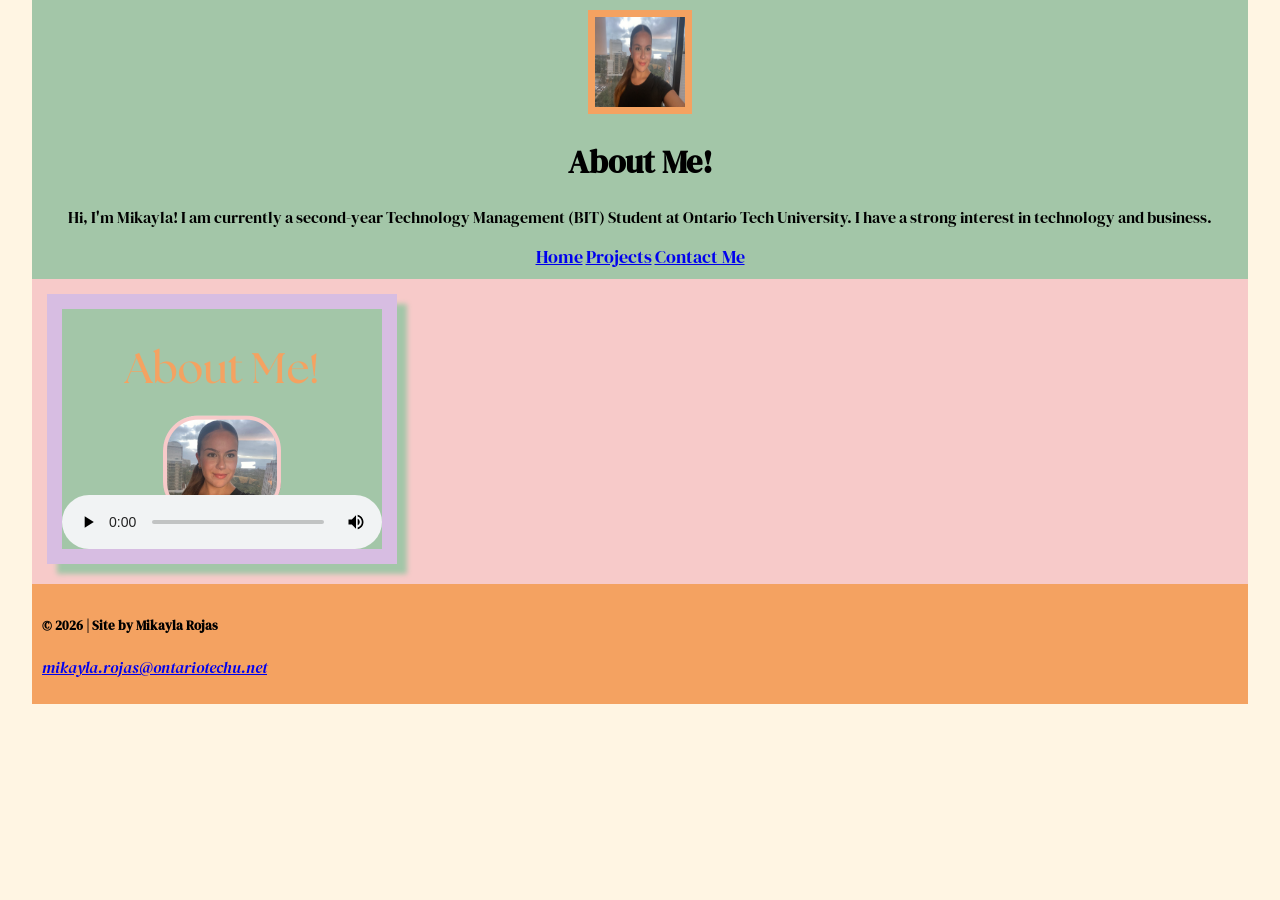
==== aboutme.html @ 7e9320c1 "changed footer" ====
<!DOCTYPE html> <!--Defining the document type as HTML5 code-->
<html lang="en"> <!--Setting the language as English-->
<head> <!--Opening tag for head section-->
    <meta charset="UTF-8"> <!--Setting the character encoding to UTF-8 (common, standard)-->
    <title>About Me</title> <!--Setting my webpage title to "About Me", as it will show in the browser tab-->
    <meta name="viewport" content="width=device-width"> <!--Makes the page match the device width instead of a -->
    <!--style sheet is for full-size monitor (960px)-->
    <link href="style.css" rel="stylesheet" type="text/css" media="only screen and (min-width:960px)">
    <!--style sheet is for tablet screen (<960px, >480px)-->
    <link href="tablet.css" rel="stylesheet" type="text/css" media="only screen and (min-width:481px) and (max-width:959.9px)">
    <!--style sheet is for smartphone screen-->
    <link href="mobile.css" rel="stylesheet" type="text/css" media="only screen and (max-width:480.9px)">
    <link rel="preconnect" href="https://fonts.googleapis.com"> <!-- Connecting to Google Fonts for custom fonts that are preloaded-->
    <link rel="preconnect" href="https://fonts.gstatic.com" crossorigin>
    <link href="https://fonts.googleapis.com/css2?family=Allura&family=DM+Serif+Display:ital@0;1&display=swap" rel="stylesheet">     
</head>

<body> <!--Opening tag for body section, where user will see webpage content-->
    <div id="wrapper"> <!--Opening tag for "wrapper" div, which groups page content-->
    <header> <!--Opening tag for header section, because this content will be at the top of the page-->
        <img src="aboutme.jpg" alt="About Me"> <!--Displaying an image of my profile picture, CODE FROM https://www.w3schools.com/html/html_images.asp-->
        <h1>About Me!</h1> <!--Setting main heading (h1 is the largest heading) as "About Me!"-->
        <p>Hi, I'm Mikayla! I am currently a second-year Technology Management (BIT) Student at Ontario Tech University. I have a strong interest in technology and business. </p> <!--Setting paragraph text with my short intro-->
        <nav> <!--Opening tag for navigation section, which will link to the other pages-->
            <a href="index.html">Home</a><!--Link to Home page-->
            <a href="projectspage.html">Projects</a><!--Link to Projects page-->
            <a href="contactme.html">Contact Me</a><!--Link to Contact Me page-->
        </nav> <!--Closing tag for navigation section-->
    </header> <!--Closing tag for header section, because remaining code will not display at the top of the page-->
    
    <main> <!--Opening tag for <main> section, where the main content of the webpage will be-->
        <video width="320" height="240" controls poster="aboutme.png"> <!--Opening tag for video element including controls, dimensions, and poster-->
            <source src="aboutme.mp4" type="video/mp4"> <!--Specifying the video file in MP4 format-->
            <source src="aboutme.ogv" type="video/ogg"> <!--Specifying the video file in OGG format-->
            Your browser does not support the video tag. <!--Error message that will display for browsers that do not support HTML5-->
        </video> <!--Closing tag for video section-->
    </main> <!--Closing tag for the main section of the webpage-->

    <footer> <!--Opens the footer tag, which contains the elements at the bottom of the webpage-->
        <h5>
            © 2026 | Site by Mikayla Rojas 
        </h5>
        <address>
            <p><a href="mailto:mikayla.rojas@ontariotechu.net">mikayla.rojas@ontariotechu.net</a></p>
        </address>
    </footer> <!--closing the "footer"-->
    </div> <!--Closing the "wrapper" div-->
</body> <!--Closing tag for body section-->
</html> <!--Closing tag for html section-->
---- style.css ----
@charset "UTF-8";
/* CSS Document */
/* The body tag style applies to all elements on the page */
/* #FFF5E3 #A3C6A8 #D7BDE2 #F4A261 #F7CAC9 */

/* Connecting Google Fonts from html to css */
.dm-serif-display-regular {
  font-family: "DM Serif Display", serif;
  font-weight: 400;
  font-style: normal;
}

body {
  background-color: #FFF5E3;
  font-family: "DM Serif Display", serif;
  font-weight: 400;
  font-style: normal;
  margin: 0;
  padding: 0;
}

header {
  background-color: #A3C6A8;
  padding: 10px;
  margin: 0;
  text-align: center;
}

img {
    height: 90px;
    width: 90px;
    border-radius: 0;
    border: 7px solid #F4A261;
}

video {
    margin: 15px;
    background-color: #F7CAC9;
    border: 15px #D7BDE2 solid; /*makes a border that is 15px wide, white, and solid (not dashed or dotted) */
    box-shadow: 10px 10px 5px #A3C6A8;
}

.card {
    border: 10px solid #D7BDE2;
    border-radius: 10px;
    padding: 20px;
    margin: 20px auto;
    background-color: #F4A261;
    opacity: 0.7;
}

footer {
  background-color: #F4A261;
  padding: 10px;
  margin: 0;
}

#gradient-background {
    background: linear-gradient(to bottom, #D7BDE2, #A3C6A8);
    padding: 10px;
}

#homepage-footer {
    background: linear-gradient(45deg, #F7CAC9, #D7BDE2);
    padding: 10px;
}


form {
    background-color:#D7BDE2;
    padding: 10px;
    margin: 0;
}

.card:hover{
    opacity: 1;
}


main h2{
    padding: 10px;
}

nav a{
    font-size: 18px;
}

#wrapper{
    width: 95%;
    margin: auto;
    background-color:#F7CAC9; 
}
---- tablet.css ----
@charset "UTF-8";
/* CSS Document */
/* The body tag style applies to all elements on the page */
/* #FFF5E3 #A3C6A8 #D7BDE2 #F4A261 #F7CAC9 */

/* Connecting Google Fonts from html to css */
.dm-serif-display-regular {
  font-family: "DM Serif Display", serif;
  font-weight: 400;
  font-style: normal;
}

body {
  background-color: #FFF5E3;
  font-family: "DM Serif Display", serif;
  font-weight: 400;
  font-style: normal;
  margin: 0;
  padding: 0;
}

header {
  background-color: #A3C6A8;
  padding: 10px;
  margin: 0;
  text-align: center;
}

img {
    height: 90px;
    width: 90px;
    border-radius: 0;
    border: 7px solid #F4A261;
}

video {
    margin: 15px auto;
    display: block;
    background-color: #F7CAC9;
    border: 15px #D7BDE2 solid; /*makes a border that is 2px wide, white, and solid (not dashed or dotted) */
    box-shadow: 10px 10px 5px #A3C6A8;
    height: auto;
}

.card {
    border: 10px solid #D7BDE2;
    border-radius: 10px;
    padding: 20px;
    margin: 20px auto;
    background-color: #F4A261;
    width: 70%;
}

footer {
  background-color: #F4A261;
  padding: 10px;
  margin: 0;
}

#gradient-background {
    background: linear-gradient(to bottom, #D7BDE2, #A3C6A8);
    padding: 10px;
}

#homepage-footer {
    background: linear-gradient(45deg, #F7CAC9, #D7BDE2);
    padding: 10px;
}

form {
    background-color:#D7BDE2;
    padding: 10px;
    margin: 0;
}

/*Removed the .card:hover feature for tablet and mobile*/

nav a{
    font-size: large;
    background-color: #F7CAC9;
    display: block;
    width: 25%;
    padding: 8px;
    margin: 5px auto;
    border-radius: 15px;
    box-shadow: 5px 5px 3px #D7BDE2;
}

main h2{
    padding: 10px;
}


#wrapper{
    width: 90%;
    margin: auto;
    background-color:#F7CAC9; 
}

input, textarea{
    width: 90%;
}
---- mobile.css ----
@charset "UTF-8";
/* CSS Document */
/* The body tag style applies to all elements on the page */
/* #FFF5E3 #A3C6A8 #D7BDE2 #F4A261 #F7CAC9 */

/* Connecting Google Fonts from html to css */
.dm-serif-display-regular {
  font-family: "DM Serif Display", serif;
  font-weight: 400;
  font-style: normal;
}

body {
  background-color: #FFF5E3;
  font-family: "DM Serif Display", serif;
  font-weight: 400;
  font-style: normal;
  margin: 0;
  padding: 0;
}

header {
  background-color: #A3C6A8;
  padding: 10px;
  margin: 0;
  text-align: center;
}

img {
    height: 90px;
    width: 90px;
    border: 7px solid #F4A261;
    border-radius: 0;
}

video {
    width: 90%;
    margin: 15px auto;
    background-color: #F7CAC9;
    border: 15px #D7BDE2 solid; /*makes a border that is 2px wide, white, and solid (not dashed or dotted) */
    box-shadow: 10px 10px 5px #A3C6A8;
    height: auto;
}

.card {
    border: 10px solid #D7BDE2;
    border-radius: 10px;
    padding: 10px; 
    margin: 10px auto;
    background-color: #F4A261;
    width: 90%
}

footer {
  background-color: #F4A261;
  padding: 10px;
  margin: 0;
}

#gradient-background {
    background: linear-gradient(to bottom, #D7BDE2, #A3C6A8);
    padding: 10px;
}

#homepage-footer {
    background: linear-gradient(45deg, #F7CAC9, #D7BDE2);
    padding: 10px;
}


form {
    background-color:#D7BDE2;
    padding: 10px;
    margin: 0;
}

/*Removed .card:hover for the tablet and mobile*/


main h2{
    padding: 10px;
}

nav a{
    font-size: large;
    background-color: #F7CAC9;
    display: block;
    width: 80%;
    margin: 5px auto;
    padding: 8px;
    border-radius: 10px;
    box-shadow: 3px 3px 3px #D7BDE2;

}

#wrapper{
    width: 95%;
    margin: auto;
    background-color:#F7CAC9; 
}

input, textarea{
    width: 90%;
}
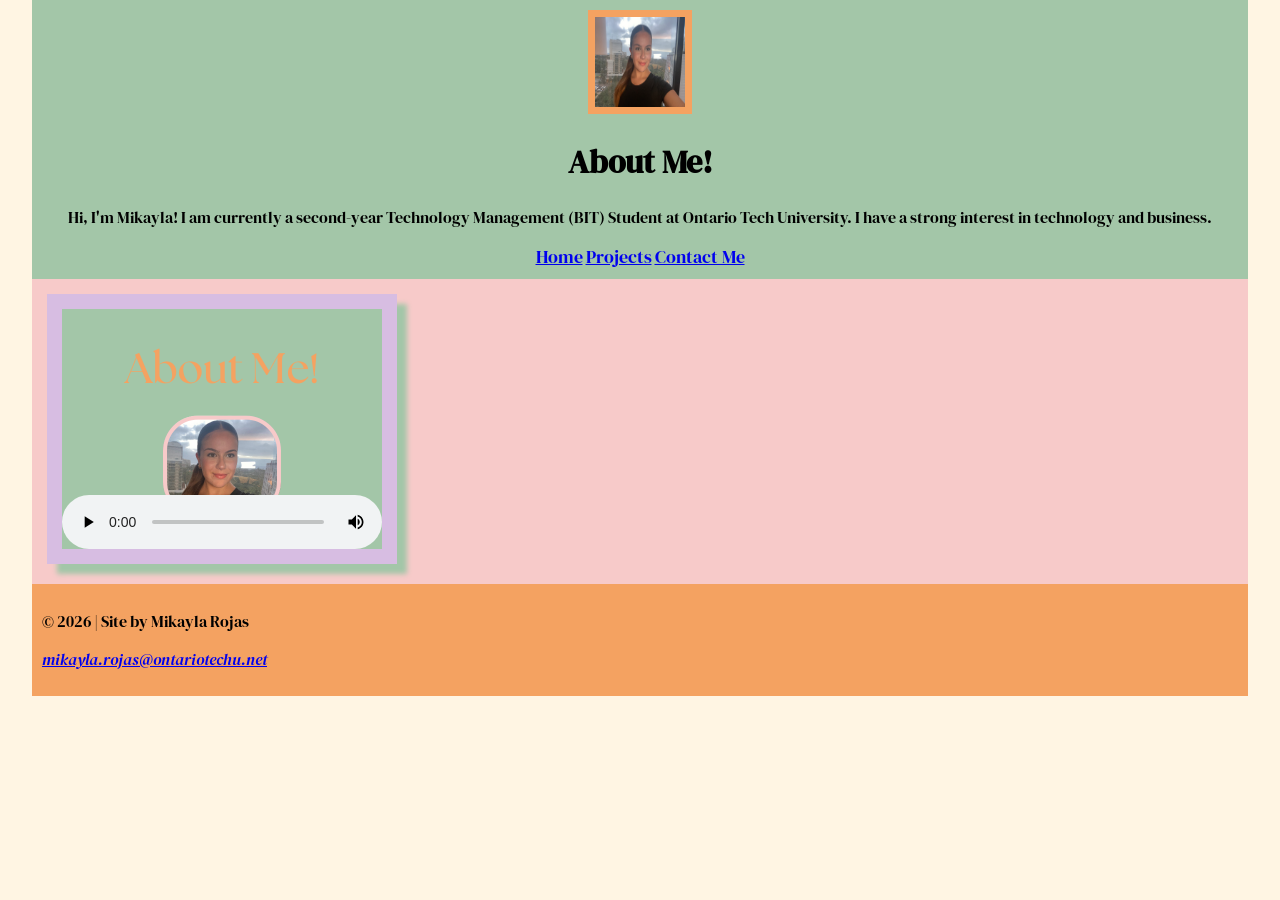
==== commit e8c7da34: "changed footer text from <h5> to <p>" ====
--- a/aboutme.html
+++ b/aboutme.html
@@ -37,9 +37,9 @@
     </main> <!--Closing tag for the main section of the webpage-->
 
     <footer> <!--Opens the footer tag, which contains the elements at the bottom of the webpage-->
-        <h5>
+        <p>
             © 2026 | Site by Mikayla Rojas 
-        </h5>
+        </p>
         <address>
             <p><a href="mailto:mikayla.rojas@ontariotechu.net">mikayla.rojas@ontariotechu.net</a></p>
         </address>
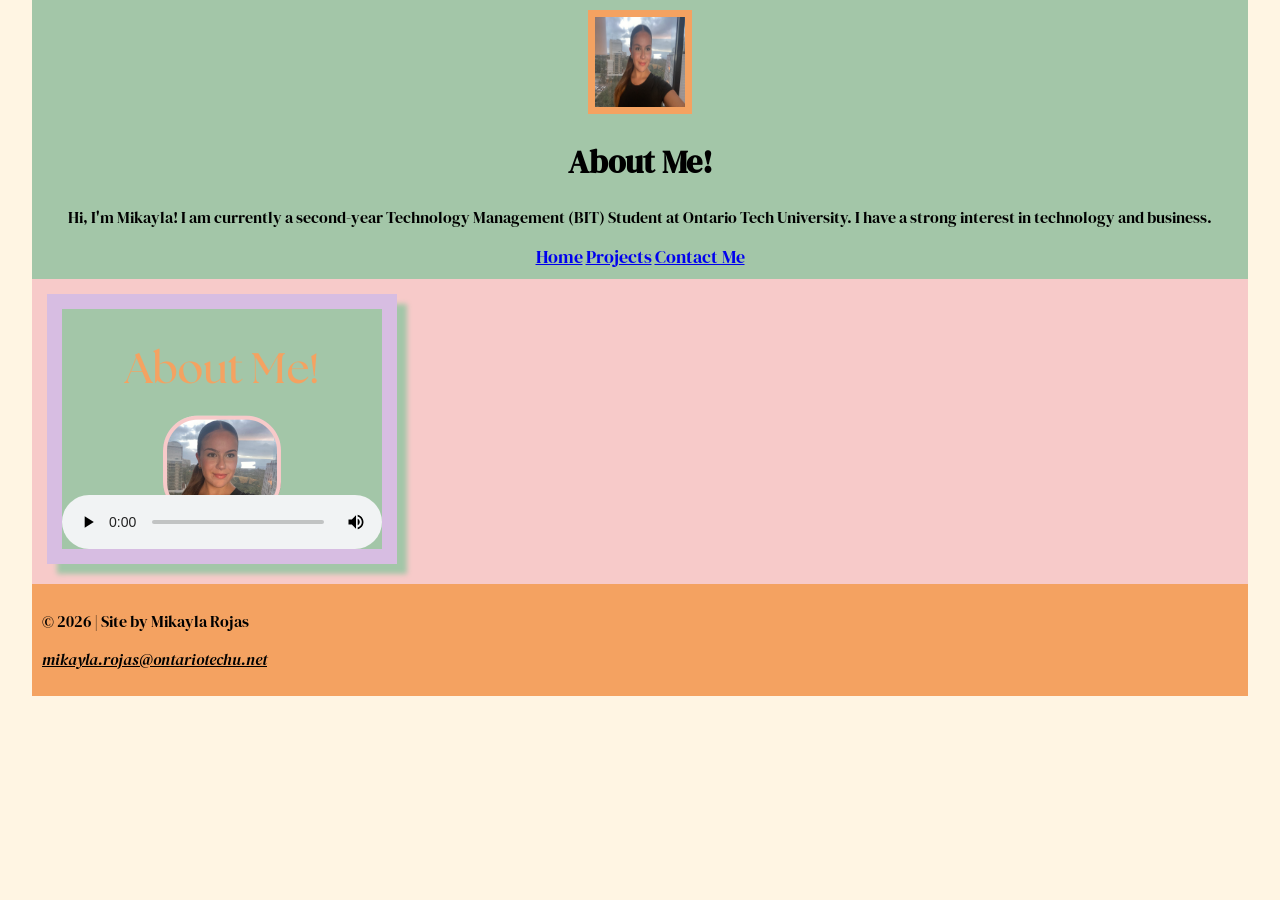
==== commit 34e599cb: "added code comments" ====
--- a/aboutme.html
+++ b/aboutme.html
@@ -1,16 +1,16 @@
 <!DOCTYPE html> <!--Defining the document type as HTML5 code-->
 <html lang="en"> <!--Setting the language as English-->
 <head> <!--Opening tag for head section-->
-    <meta charset="UTF-8"> <!--Setting the character encoding to UTF-8 (common, standard)-->
+    <meta charset="UTF-8"> <!--Setting the character encoding to UTF-8 (so that special characters will display correctly)-->
     <title>About Me</title> <!--Setting my webpage title to "About Me", as it will show in the browser tab-->
-    <meta name="viewport" content="width=device-width"> <!--Makes the page match the device width instead of a -->
-    <!--style sheet is for full-size monitor (960px)-->
-    <link href="style.css" rel="stylesheet" type="text/css" media="only screen and (min-width:960px)">
-    <!--style sheet is for tablet screen (<960px, >480px)-->
-    <link href="tablet.css" rel="stylesheet" type="text/css" media="only screen and (min-width:481px) and (max-width:959.9px)">
+    <meta name="viewport" content="width=device-width">  <!--Makes the page layout match the device's screen width-->
+    <!--style sheet is for full-size monitor (960px and up)-->
+    <link href="style.css" rel="stylesheet" type="text/css" media="only screen and (min-width:960px)"> <!--Breakpoint: 960 and up (decimal-width strategy to avoid gaps adapted from https://stevefenton.co.uk/blog/2023/05/unintentional-media-query-gaps/)-->
+    <!--style sheet is for tablet screen (481px to 969.9px)-->
+    <link href="tablet.css" rel="stylesheet" type="text/css" media="only screen and (min-width:481px) and (max-width:959.9px)"> <!--Breakpoint: 481 - 959.9. Stops just below 960 to avoid overlap with style.css-->
     <!--style sheet is for smartphone screen-->
-    <link href="mobile.css" rel="stylesheet" type="text/css" media="only screen and (max-width:480.9px)">
-    <link rel="preconnect" href="https://fonts.googleapis.com"> <!-- Connecting to Google Fonts for custom fonts that are preloaded-->
+    <link href="mobile.css" rel="stylesheet" type="text/css" media="only screen and (max-width:480.9px)"> <!--Breakpoint: 0 - 480.9. Stops just under 481 so it never overlaps with tablet.css -->
+    <link rel="preconnect" href="https://fonts.googleapis.com"> <!-- Connecting to Google Fonts for custom fonts that load faster-->
     <link rel="preconnect" href="https://fonts.gstatic.com" crossorigin>
     <link href="https://fonts.googleapis.com/css2?family=Allura&family=DM+Serif+Display:ital@0;1&display=swap" rel="stylesheet">     
 </head>
@@ -18,7 +18,7 @@
 <body> <!--Opening tag for body section, where user will see webpage content-->
     <div id="wrapper"> <!--Opening tag for "wrapper" div, which groups page content-->
     <header> <!--Opening tag for header section, because this content will be at the top of the page-->
-        <img src="aboutme.jpg" alt="About Me"> <!--Displaying an image of my profile picture, CODE FROM https://www.w3schools.com/html/html_images.asp-->
+        <img src="aboutme.jpg" alt="About Me"> <!--Displaying an image of my profile picture with alt text, CODE FROM https://www.w3schools.com/html/html_images.asp-->
         <h1>About Me!</h1> <!--Setting main heading (h1 is the largest heading) as "About Me!"-->
         <p>Hi, I'm Mikayla! I am currently a second-year Technology Management (BIT) Student at Ontario Tech University. I have a strong interest in technology and business. </p> <!--Setting paragraph text with my short intro-->
         <nav> <!--Opening tag for navigation section, which will link to the other pages-->
@@ -26,24 +26,26 @@
             <a href="projectspage.html">Projects</a><!--Link to Projects page-->
             <a href="contactme.html">Contact Me</a><!--Link to Contact Me page-->
         </nav> <!--Closing tag for navigation section-->
-    </header> <!--Closing tag for header section, because remaining code will not display at the top of the page-->
+    </header> <!--Closing tag for header section, because the remaining code will not display at the top of the page-->
     
     <main> <!--Opening tag for <main> section, where the main content of the webpage will be-->
-        <video width="320" height="240" controls poster="aboutme.png"> <!--Opening tag for video element including controls, dimensions, and poster-->
+        <video width="320" height="240" controls poster="aboutme.png"> <!--Opening tag for video element including video controls, dimensions, and poster-->
             <source src="aboutme.mp4" type="video/mp4"> <!--Specifying the video file in MP4 format-->
             <source src="aboutme.ogv" type="video/ogg"> <!--Specifying the video file in OGG format-->
             Your browser does not support the video tag. <!--Error message that will display for browsers that do not support HTML5-->
         </video> <!--Closing tag for video section-->
     </main> <!--Closing tag for the main section of the webpage-->
 
-    <footer> <!--Opens the footer tag, which contains the elements at the bottom of the webpage-->
-        <p>
-            © 2026 | Site by Mikayla Rojas 
-        </p>
-        <address>
-            <p><a href="mailto:mikayla.rojas@ontariotechu.net">mikayla.rojas@ontariotechu.net</a></p>
-        </address>
-    </footer> <!--closing the "footer"-->
+    <div class="clear"> <!--Div with the class "clear"; this removes any existing float attributes for the <footer>-->
+        <footer> <!--Opens the footer tag, which contains the elements at the bottom of the webpage-->
+            <p> <!--Setting my footer text as paragraph text-->
+                © 2026 | Site by Mikayla Rojas 
+            </p> <!--Closing tag for paragraph content-->
+            <address> <!--Address element is used to indicate that my email address is an address type for SEO-->
+                <p><a href="mailto:mikayla.rojas@ontariotechu.net">mikayla.rojas@ontariotechu.net</a></p><!--Linking my email address so that it is a clickable link-->
+            </address><!--Closing tag for address-->
+        </footer> <!--Closing the "footer"-->
+    </div> <!--Closing tag for "clear" div-->
     </div> <!--Closing the "wrapper" div-->
 </body> <!--Closing tag for body section-->
 </html> <!--Closing tag for html section-->
--- a/style.css
+++ b/style.css
@@ -44,9 +44,13 @@
     border: 10px solid #D7BDE2;
     border-radius: 10px;
     padding: 20px;
-    margin: 20px auto;
+    margin: 20px;
+    margin-left: 50px;
     background-color: #F4A261;
     opacity: 0.7;
+    width: 35%;
+    float: left;
+    overflow: auto; /*Code adapted from https://www.w3schools.com/css/css_overflow.asp*/
 }
 
 footer {
@@ -91,5 +95,11 @@
     background-color:#F7CAC9; 
 }
 
+.clear{
+    clear: both;
+}
 
+address a{
+    color: black;
+}
 
--- a/tablet.css
+++ b/tablet.css
@@ -1,7 +1,8 @@
 @charset "UTF-8";
 /* CSS Document */
 /* The body tag style applies to all elements on the page */
-/* #FFF5E3 #A3C6A8 #D7BDE2 #F4A261 #F7CAC9 */
+/* New high contrast color scheme: 
+#72023A #FB05A1 #03020C #EDF1F4 #A84D02*/
 
 /* Connecting Google Fonts from html to css */
 .dm-serif-display-regular {
@@ -11,7 +12,8 @@
 }
 
 body {
-  background-color: #FFF5E3;
+  background-color: #EDF1F4;
+  color: #03020C;
   font-family: "DM Serif Display", serif;
   font-weight: 400;
   font-style: normal;
@@ -20,7 +22,8 @@
 }
 
 header {
-  background-color: #A3C6A8;
+  background-color: #72023A;
+  color: #EDF1F4;
   padding: 10px;
   margin: 0;
   text-align: center;
@@ -30,45 +33,47 @@
     height: 90px;
     width: 90px;
     border-radius: 0;
-    border: 7px solid #F4A261;
+    border: 7px solid #A84D02;
 }
 
 video {
     margin: 15px auto;
     display: block;
-    background-color: #F7CAC9;
-    border: 15px #D7BDE2 solid; /*makes a border that is 2px wide, white, and solid (not dashed or dotted) */
-    box-shadow: 10px 10px 5px #A3C6A8;
+    background-color: #FB05A1;
+    border: 15px #A84D02 solid; /*makes a border that is 2px wide, white, and solid (not dashed or dotted) */
+    box-shadow: 10px 10px 5px #03020C;
     height: auto;
 }
 
 .card {
-    border: 10px solid #D7BDE2;
+    border: 10px solid #72023A;
     border-radius: 10px;
     padding: 20px;
     margin: 20px auto;
-    background-color: #F4A261;
+    background-color: #EDF1F4;
     width: 70%;
 }
 
 footer {
-  background-color: #F4A261;
+  background-color: #A84D02;
+  color: #EDF1F4;
   padding: 10px;
   margin: 0;
 }
 
 #gradient-background {
-    background: linear-gradient(to bottom, #D7BDE2, #A3C6A8);
+    background: linear-gradient(to top, #EDF1F4, #FB05A1);
     padding: 10px;
 }
 
 #homepage-footer {
-    background: linear-gradient(45deg, #F7CAC9, #D7BDE2);
+    background: linear-gradient(45deg, #72023A, #A84D02);
     padding: 10px;
 }
 
 form {
-    background-color:#D7BDE2;
+    background-color:#FB05A1;
+    color: #03020C;
     padding: 10px;
     margin: 0;
 }
@@ -77,26 +82,32 @@
 
 nav a{
     font-size: large;
-    background-color: #F7CAC9;
+    background-color: #A84D02;
+    color: #EDF1F4;
     display: block;
     width: 25%;
     padding: 8px;
     margin: 5px auto;
     border-radius: 15px;
-    box-shadow: 5px 5px 3px #D7BDE2;
+    box-shadow: 5px 5px 3px #03020C;
 }
 
 main h2{
     padding: 10px;
+    color: #72023A;
 }
 
 
 #wrapper{
     width: 90%;
     margin: auto;
-    background-color:#F7CAC9; 
+    background-color:#FB05A1; 
 }
 
 input, textarea{
     width: 90%;
+}
+
+address a{
+    color: #EDF1F4;
 }
--- a/mobile.css
+++ b/mobile.css
@@ -1,7 +1,9 @@
 @charset "UTF-8";
 /* CSS Document */
 /* The body tag style applies to all elements on the page */
-/* #FFF5E3 #A3C6A8 #D7BDE2 #F4A261 #F7CAC9 */
+
+/* New high contrast color scheme: 
+#72023A #FB05A1 #03020C #EDF1F4 #A84D02*/
 
 /* Connecting Google Fonts from html to css */
 .dm-serif-display-regular {
@@ -11,7 +13,8 @@
 }
 
 body {
-  background-color: #FFF5E3;
+  background-color: #EDF1F4;
+  color: #03020C;
   font-family: "DM Serif Display", serif;
   font-weight: 400;
   font-style: normal;
@@ -20,7 +23,8 @@
 }
 
 header {
-  background-color: #A3C6A8;
+  background-color: #72023A;
+  color: #EDF1F4;
   padding: 10px;
   margin: 0;
   text-align: center;
@@ -29,47 +33,48 @@
 img {
     height: 90px;
     width: 90px;
-    border: 7px solid #F4A261;
+    border: 7px solid #A84D02;
     border-radius: 0;
 }
 
 video {
     width: 90%;
     margin: 15px auto;
-    background-color: #F7CAC9;
-    border: 15px #D7BDE2 solid; /*makes a border that is 2px wide, white, and solid (not dashed or dotted) */
-    box-shadow: 10px 10px 5px #A3C6A8;
+    background-color: #FB05A1;
+    border: 15px #A84D02 solid; /*makes a border that is 2px wide, white, and solid (not dashed or dotted) */
+    box-shadow: 10px 10px 5px #03020C;
     height: auto;
 }
 
 .card {
-    border: 10px solid #D7BDE2;
+    border: 10px solid #72023A;
     border-radius: 10px;
     padding: 10px; 
     margin: 10px auto;
-    background-color: #F4A261;
+    background-color: #EDF1F4;
     width: 90%
 }
 
 footer {
-  background-color: #F4A261;
+  background-color: #A84D02;
   padding: 10px;
   margin: 0;
 }
 
 #gradient-background {
-    background: linear-gradient(to bottom, #D7BDE2, #A3C6A8);
+    background: linear-gradient(to top, #EDF1F4, #FB05A1);
     padding: 10px;
 }
 
 #homepage-footer {
-    background: linear-gradient(45deg, #F7CAC9, #D7BDE2);
+    background: linear-gradient(45deg, #72023A, #A84D02);
     padding: 10px;
 }
 
 
 form {
-    background-color:#D7BDE2;
+    background-color:#FB05A1;
+    color: #03020C;
     padding: 10px;
     margin: 0;
 }
@@ -79,26 +84,32 @@
 
 main h2{
     padding: 10px;
+    color: #72023A;
 }
 
 nav a{
     font-size: large;
-    background-color: #F7CAC9;
+    background-color: #A84D02;
+    color: #EDF1F4;
     display: block;
     width: 80%;
     margin: 5px auto;
     padding: 8px;
     border-radius: 10px;
-    box-shadow: 3px 3px 3px #D7BDE2;
+    box-shadow: 3px 3px 3px #03020C;
 
 }
 
 #wrapper{
     width: 95%;
     margin: auto;
-    background-color:#F7CAC9; 
+    background-color:#FB05A1; 
 }
 
 input, textarea{
     width: 90%;
+}
+
+address a{
+    color: #EDF1F4;
 }
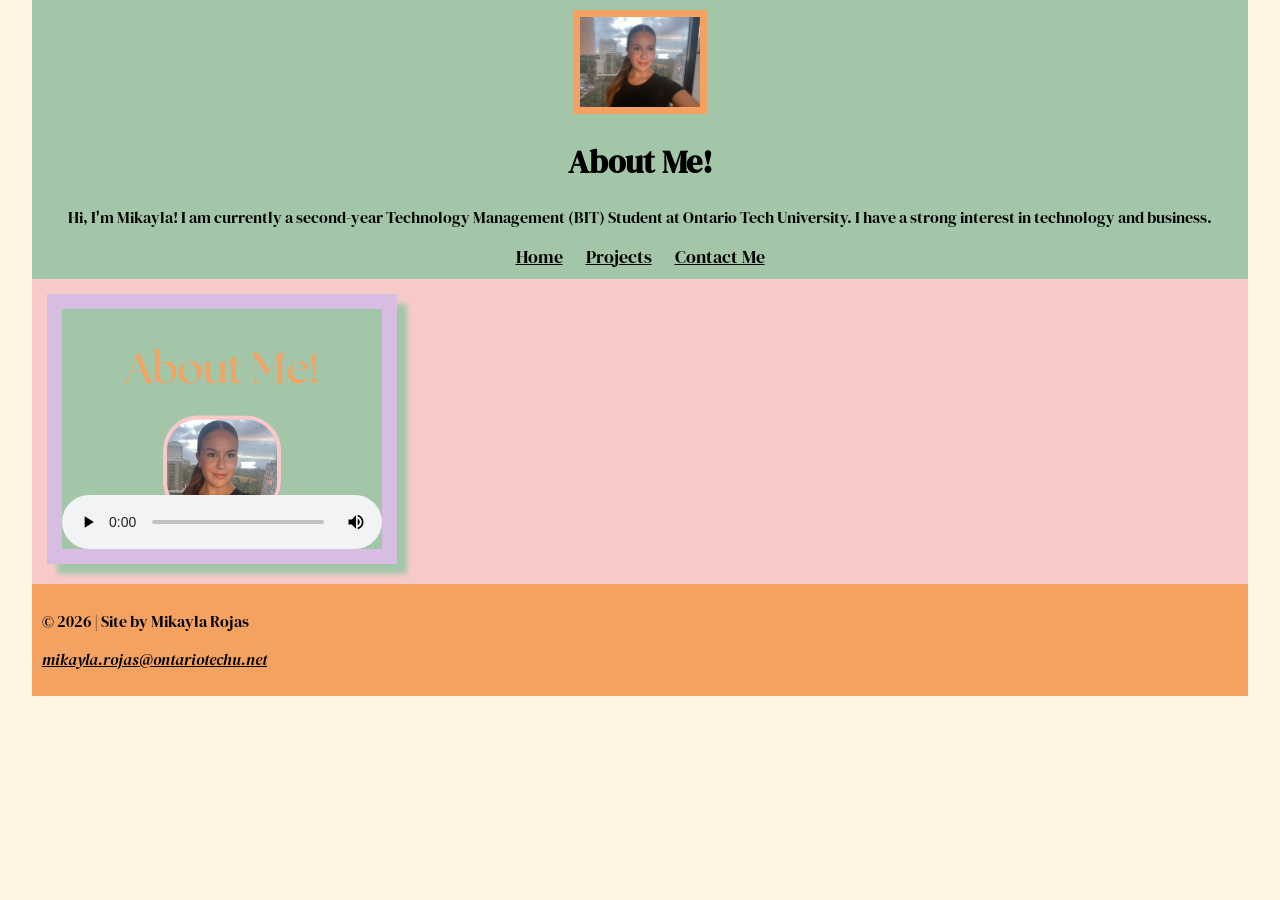
==== commit bb12502b: "fixed link error" ====
--- a/aboutme.html
+++ b/aboutme.html
@@ -3,17 +3,17 @@
 <head> <!--Opening tag for head section-->
     <meta charset="UTF-8"> <!--Setting the character encoding to UTF-8 (so that special characters will display correctly)-->
     <title>About Me</title> <!--Setting my webpage title to "About Me", as it will show in the browser tab-->
-    <meta name="viewport" content="width=device-width">  <!--Makes the page layout match the device's screen width-->
+    <meta name="viewport" content="width=device-width"> <!--Makes the page layout match the device's screen width-->
     <!--style sheet is for full-size monitor (960px and up)-->
     <link href="style.css" rel="stylesheet" type="text/css" media="only screen and (min-width:960px)"> <!--Breakpoint: 960 and up (decimal-width strategy to avoid gaps adapted from https://stevefenton.co.uk/blog/2023/05/unintentional-media-query-gaps/)-->
-    <!--style sheet is for tablet screen (481px to 969.9px)-->
+    <!--style sheet is for tablet screen (481px to 959.9px)-->
     <link href="tablet.css" rel="stylesheet" type="text/css" media="only screen and (min-width:481px) and (max-width:959.9px)"> <!--Breakpoint: 481 - 959.9. Stops just below 960 to avoid overlap with style.css-->
     <!--style sheet is for smartphone screen-->
     <link href="mobile.css" rel="stylesheet" type="text/css" media="only screen and (max-width:480.9px)"> <!--Breakpoint: 0 - 480.9. Stops just under 481 so it never overlaps with tablet.css -->
     <link rel="preconnect" href="https://fonts.googleapis.com"> <!-- Connecting to Google Fonts for custom fonts that load faster-->
     <link rel="preconnect" href="https://fonts.gstatic.com" crossorigin>
     <link href="https://fonts.googleapis.com/css2?family=Allura&family=DM+Serif+Display:ital@0;1&display=swap" rel="stylesheet">     
-</head>
+</head> <!--Closing tag for head section-->
 
 <body> <!--Opening tag for body section, where user will see webpage content-->
     <div id="wrapper"> <!--Opening tag for "wrapper" div, which groups page content-->
@@ -42,7 +42,7 @@
                 © 2026 | Site by Mikayla Rojas 
             </p> <!--Closing tag for paragraph content-->
             <address> <!--Address element is used to indicate that my email address is an address type for SEO-->
-                <p><a href="mailto:mikayla.rojas@ontariotechu.net">mikayla.rojas@ontariotechu.net</a></p><!--Linking my email address so that it is a clickable link-->
+                <p><a href="mikayla.rojas@ontariotechu.net">mikayla.rojas@ontariotechu.net</a></p><!--Linking my email address so that it is a clickable link-->
             </address><!--Closing tag for address-->
         </footer> <!--Closing the "footer"-->
     </div> <!--Closing tag for "clear" div-->
--- a/style.css
+++ b/style.css
@@ -1,105 +1,132 @@
-@charset "UTF-8";
-/* CSS Document */
-/* The body tag style applies to all elements on the page */
-/* #FFF5E3 #A3C6A8 #D7BDE2 #F4A261 #F7CAC9 */
+@charset "UTF-8"; /*declares this stylesheet's character encoding */
 
-/* Connecting Google Fonts from html to css */
+/*CSS document*/
+/*NOTE: This styling only applies to device screens that are 960px and up*/
+
+/* Colour Pallette used in this file: 
+    #FFF5E3 #A3C6A8 #D7BDE2 #F4A261 #F7CAC9 */
+
+/*Google Fonts for DM Serif Display font*/
 .dm-serif-display-regular {
   font-family: "DM Serif Display", serif;
   font-weight: 400;
   font-style: normal;
 }
 
-body {
-  background-color: #FFF5E3;
-  font-family: "DM Serif Display", serif;
-  font-weight: 400;
-  font-style: normal;
-  margin: 0;
-  padding: 0;
+section{
+    background-color: #F7CAC9; /*pink*/
+    padding: 5px; /*Space between the section's content and its own border*/
+    margin: 5px;
+    border-radius: 10px; /*Rounded corners*/
 }
 
+/*"body" affects everything visible on the page*/
+body {
+  background-color: #FFF5E3; /*cream page background colour*/
+  font-family: "DM Serif Display", serif; /*Sets all text to present as DM Serif Display, with a fallback serif font*/
+  font-weight: 400; 
+  font-style: normal; /*Normal font styling, no italics, boldness, etc*/
+  margin: 0; /*Removes default body margin*/
+  padding: 0; /*Padding is the space between an element and its own borders*/
+}
+
+/*Top section of each page (note that the home page header overrides this solid colour with its own gradient later*/
 header {
   background-color: #A3C6A8;
-  padding: 10px;
-  margin: 0;
-  text-align: center;
+  padding: 10px; /*The space inside the header between its content and its own border*/
+  margin: 0; /*No space between the header's border and other page elements*/
+  text-align: center; /*Centres all header content*/
 }
 
+/*Applies to every image on this site (which is only the profile image on "About me!"*/
 img {
-    height: 90px;
-    width: 90px;
-    border-radius: 0;
-    border: 7px solid #F4A261;
+    width: 10%; /*Image takes up 10% of the width of the header*/
+    border-radius: 0; /*Square corners, 50% would make it a circle*/
+    border: 7px solid #F4A261; /*7 pixel orange frame around the image*/
 }
 
+/*Styling the video element*/
 video {
-    margin: 15px;
-    background-color: #F7CAC9;
-    border: 15px #D7BDE2 solid; /*makes a border that is 15px wide, white, and solid (not dashed or dotted) */
-    box-shadow: 10px 10px 5px #A3C6A8;
+    margin: 15px; /*15 pixels between the video and other page elements*/
+    background-color: #F7CAC9; /*Background video colour is pink, it is visible anywhere the video (portrait) doesn't fill the box (landscape)*/
+    border: 15px #D7BDE2 solid; /*makes a border that is 15px wide, lavender, and solid (not dashed or dotted) */
+    box-shadow: 10px 10px 5px #A3C6A8; /*Sets a drop shadow: 10px right, 10px down, 5px blur, and it is sage green coloured*/
 }
 
+/*Styling the project cards on the projects page-because they are the same class (card), we can style them all in one go*/
 .card {
-    border: 10px solid #D7BDE2;
-    border-radius: 10px;
-    padding: 20px;
-    margin: 20px;
-    margin-left: 50px;
+    border: 10px solid #D7BDE2; /*Sets a 10px lavender border surrounding each project card*/
+    border-radius: 10px; /*Rounds the corners slightly*/
+    padding: 20px; /*Adding space inside the card, between the text and border*/
+    margin: 20px; /*The space outside the card on all four sides*/
+    margin-left: 50px; /*This adds more space outside the card, but only on the left side to create a more centred look*/
     background-color: #F4A261;
-    opacity: 0.7;
-    width: 35%;
-    float: left;
+    opacity: 0.7; /*Makes the whole card 70% opaque (see .card:hover)*/
+    width: 35%; /*Each card takes up 35% of the wrapper's width, allowing two cards to fit per row*/
+    float: left; /*Aligns the cards to the left side so they sit side by side*/
+    /*Stops card content from overflowing*/
     overflow: auto; /*Code adapted from https://www.w3schools.com/css/css_overflow.asp*/
 }
 
+/*Footer at the bottom of each page. The homepage footer overrides this later*/
 footer {
   background-color: #F4A261;
   padding: 10px;
   margin: 0;
 }
 
+/*Calling a custom header id to define a gradient header for the homepage only*/
 #gradient-background {
-    background: linear-gradient(to bottom, #D7BDE2, #A3C6A8);
+    background: linear-gradient(to bottom, #D7BDE2, #A3C6A8); /*Lavender at the top, then sage green at the bottom*/
+    padding: 10px; 
+}
+
+/*Same idea as the homepage footer, which has this id="homepage-footer'*/
+#homepage-footer {
+    background: linear-gradient(45deg, #F7CAC9, #D7BDE2); /*diagonal gradient (45degrees) from pink at the bottom left to lavender at the top right*/
     padding: 10px;
 }
 
-#homepage-footer {
-    background: linear-gradient(45deg, #F7CAC9, #D7BDE2);
-    padding: 10px;
-}
-
-
+/*Contact form box*/
 form {
-    background-color:#D7BDE2;
+    background-color:#D7BDE2; /*Setting form background colour as lavender*/
     padding: 10px;
     margin: 0;
 }
 
+/*:hover applies only when the mouse is hovering over a card*/
 .card:hover{
-    opacity: 1;
+    opacity: 1; /*Card becomes 100% opaque from 70% opaque when hovered over*/
 }
 
-
+/*Only selects h2 headings inside <main>*/
+/*So, the following applies only to the project titles and "Keep in Touch!"*/
 main h2{
-    padding: 10px;
+    padding: 10px; /*Space around the heading text*/
 }
 
+/*Only selects the links inside <nav> (home/about/projects/contact me)*/
 nav a{
-    font-size: 18px;
+    font-size: 18px; /*Slightly larger so the links stand out*/
+    color: black; /*Replaces default blue colour so links are more readable*/
+    padding: 10px; /*Spaces the links apart, helping with readability*/
 }
 
+/*Main container that holds the entire page*/
 #wrapper{
-    width: 95%;
-    margin: auto;
-    background-color:#F7CAC9; 
+    /*Fluid design is used here (see percentages instead of fixed pixel values)*/
+    width: 95%; /*The wrapper will take up 95% of the browser window's width*/
+    margin: auto; /*The automatic margins split the remaining space equally, centering the wrapper*/
+    background-color:#F7CAC9; /*pink*/
 }
 
+/*Used on the div that wraps the footer following the floated cards on the Projects Page*/
 .clear{
-    clear: both;
+    clear: both; /*Forces this div to sit below any floated elements (cards), so the footer is not floated left/right*/
 }
 
+/*Links inside <address>*/
 address a{
-    color: black;
+    color: black; /*Replaces the default blue/purple link colour with black for contrast*/
 }
 
--- a/tablet.css
+++ b/tablet.css
@@ -1,7 +1,9 @@
 @charset "UTF-8";
 /* CSS Document */
-/* The body tag style applies to all elements on the page */
-/* New high contrast color scheme: 
+
+/*This styling only applies to tablet screens (aka, viewports between 481px and 959.9px in width*/
+
+/* New HIGH CONTRAST color scheme: 
 #72023A #FB05A1 #03020C #EDF1F4 #A84D02*/
 
 /* Connecting Google Fonts from html to css */
@@ -11,6 +13,7 @@
   font-style: normal;
 }
 
+/*Page wide defaults*/
 body {
   background-color: #EDF1F4;
   color: #03020C;
@@ -21,6 +24,7 @@
   padding: 0;
 }
 
+/*Top section of each page*/
 header {
   background-color: #72023A;
   color: #EDF1F4;
@@ -29,13 +33,14 @@
   text-align: center;
 }
 
+/*Styles the profile picture image on "about me!"*/
 img {
-    height: 90px;
-    width: 90px;
+    width: 20%; /*Image takes up 20% of the width of the header*/
     border-radius: 0;
     border: 7px solid #A84D02;
 }
 
+/*Styles the video element on the "About Me!" page*/
 video {
     margin: 15px auto;
     display: block;
@@ -47,11 +52,13 @@
 
 .card {
     border: 10px solid #72023A;
+    opacity: 1; /*Ensures the card is fully opaque, not transparent*/
+    color: #EDF1F4;
     border-radius: 10px;
     padding: 20px;
     margin: 20px auto;
     background-color: #EDF1F4;
-    width: 70%;
+    width: 70%; /*On tablets, the card now takes up 70% of the wrapper's width, allowing for a single-column design on the Projects Page*/
 }
 
 footer {
@@ -78,36 +85,47 @@
     margin: 0;
 }
 
-/*Removed the .card:hover feature for tablet and mobile*/
+/*Removed the .card:hover feature for tablet and mobile, because you cannot hover on touchscreen*/
 
+/*Styling the navigation links as large, clickable buttons for each usage on smaller screens*/
 nav a{
-    font-size: large;
+    font-size: large; /*keyword size*/
     background-color: #A84D02;
-    color: #EDF1F4;
-    display: block;
-    width: 25%;
-    padding: 8px;
-    margin: 5px auto;
-    border-radius: 15px;
-    box-shadow: 5px 5px 3px #03020C;
+    color: #EDF1F4; /*Setting link text as white for contrast*/
+    display: block; /*Puts each link on its own line so they are stacked vertically*/
+    width: 25%; /*Takes up 25% of the header content's width*/
+    padding: 8px; /*Adds space inside each button, creating a bigger space for users to tap on*/
+    margin: 5px auto; /*5px above and below each button, and "auto" centres it*/
+    border-radius: 15px; /*Rounded corners*/
+    box-shadow: 5px 5px 3px #03020C; /*Small drop shadow to give the buttons a raised effect*/
 }
 
+/*Only selects h2 headings inside <main>*/
 main h2{
     padding: 10px;
     color: #72023A;
 }
 
-
+/*Main container div*/
 #wrapper{
-    width: 90%;
-    margin: auto;
-    background-color:#FB05A1; 
+    width: 90%; /*Wrapper takes up 90% of the entire browser window's width, slightly smaller than style.css*/
+    margin: auto; /*auto splits leftover space evenly, centering the wrapper*/
+    background-color:#FB05A1; /*Background colour of the wrapper*/
 }
 
+/*Applies to every input and textarea inside the form on Contact Me */
 input, textarea{
-    width: 90%;
+    width: 90%; /*Each input field in the form takes up 90% of the form's width, so the field sizes scale with the screen*/
 }
 
+/*Links inside <address> (my email link in the footer)*/
 address a{
-    color: #EDF1F4;
+    color: #EDF1F4; /*Off-white colour, so it is readable*/
+}
+
+section{
+    background-color: #72023A; /*pink*/
+    padding: 8px; /*Space between the section's content and its own border*/
+    margin: 5px;
+    border-radius: 10px; /*Rounded corners*/
 }
--- a/mobile.css
+++ b/mobile.css
@@ -31,8 +31,7 @@
 }
 
 img {
-    height: 90px;
-    width: 90px;
+    width: 30%; /*Image takes up 30% of the width of the header*/
     border: 7px solid #A84D02;
     border-radius: 0;
 }
@@ -48,17 +47,20 @@
 
 .card {
     border: 10px solid #72023A;
+    opacity: 1; /*Ensures the card is fully opaque, not transparent*/
     border-radius: 10px;
     padding: 10px; 
     margin: 10px auto;
     background-color: #EDF1F4;
-    width: 90%
+    width: 90%;
+    color: #EDF1F4;
 }
 
 footer {
   background-color: #A84D02;
   padding: 10px;
   margin: 0;
+  color: #EDF1F4;
 }
 
 #gradient-background {
@@ -112,4 +114,11 @@
 
 address a{
     color: #EDF1F4;
+}
+
+section{
+    background-color: #72023A; /*pink*/
+    padding: 8px; /*Space between the section's content and its own border*/
+    margin: 5px;
+    border-radius: 10px; /*Rounded corners*/
 }
